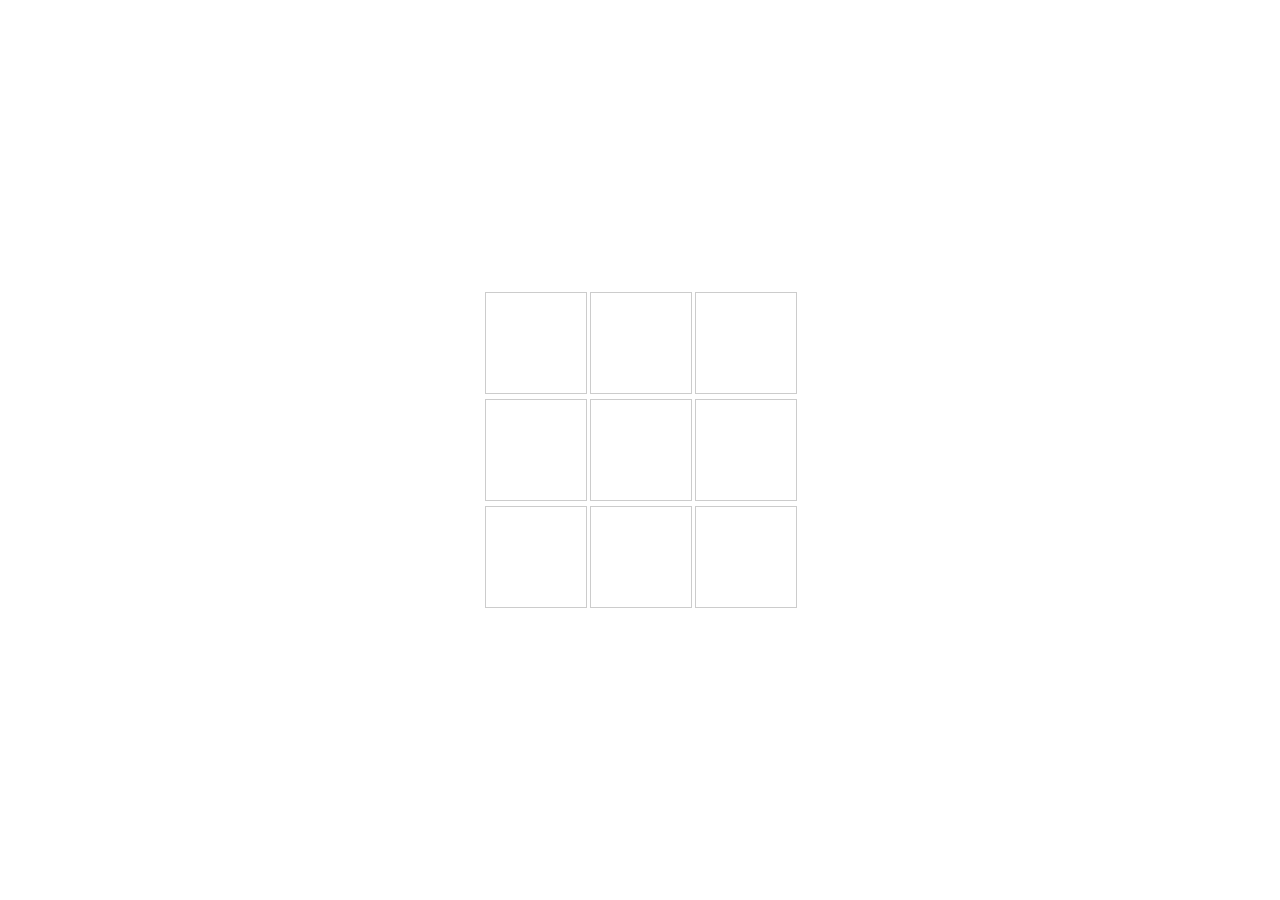
==== tictac.html @ 033aa452 "Add files via upload" ====
<!DOCTYPE html>
<html lang="en">
<head>
    <meta charset="UTF-8">
    <meta name="viewport" content="width=device-width, initial-scale=1.0">
    <link rel="stylesheet" href="tictac.css">
    <title>Morpion</title>
</head>
<body>
    <div class="board" id="board">
        <div class="cell" onclick="makeMove(0)"></div>
        <div class="cell" onclick="makeMove(1)"></div>
        <div class="cell" onclick="makeMove(2)"></div>
        <div class="cell" onclick="makeMove(3)"></div>
        <div class="cell" onclick="makeMove(4)"></div>
        <div class="cell" onclick="makeMove(5)"></div>
        <div class="cell" onclick="makeMove(6)"></div>
        <div class="cell" onclick="makeMove(7)"></div>
        <div class="cell" onclick="makeMove(8)"></div>
    </div>
    <script src="tictac.js"></script>
</body>
</html>
---- tictac.css ----
body {
    display: flex;
    align-items: center;
    justify-content: center;
    height: 100vh;
    margin: 0;
}

.board {
    display: grid;
    grid-template-columns: repeat(3, 100px);
    grid-gap: 5px;
}

.cell {
    width: 100px;
    height: 100px;
    border: 1px solid #ccc;
    display: flex;
    align-items: center;
    justify-content: center;
    font-size: 2em;
    cursor: pointer;
}
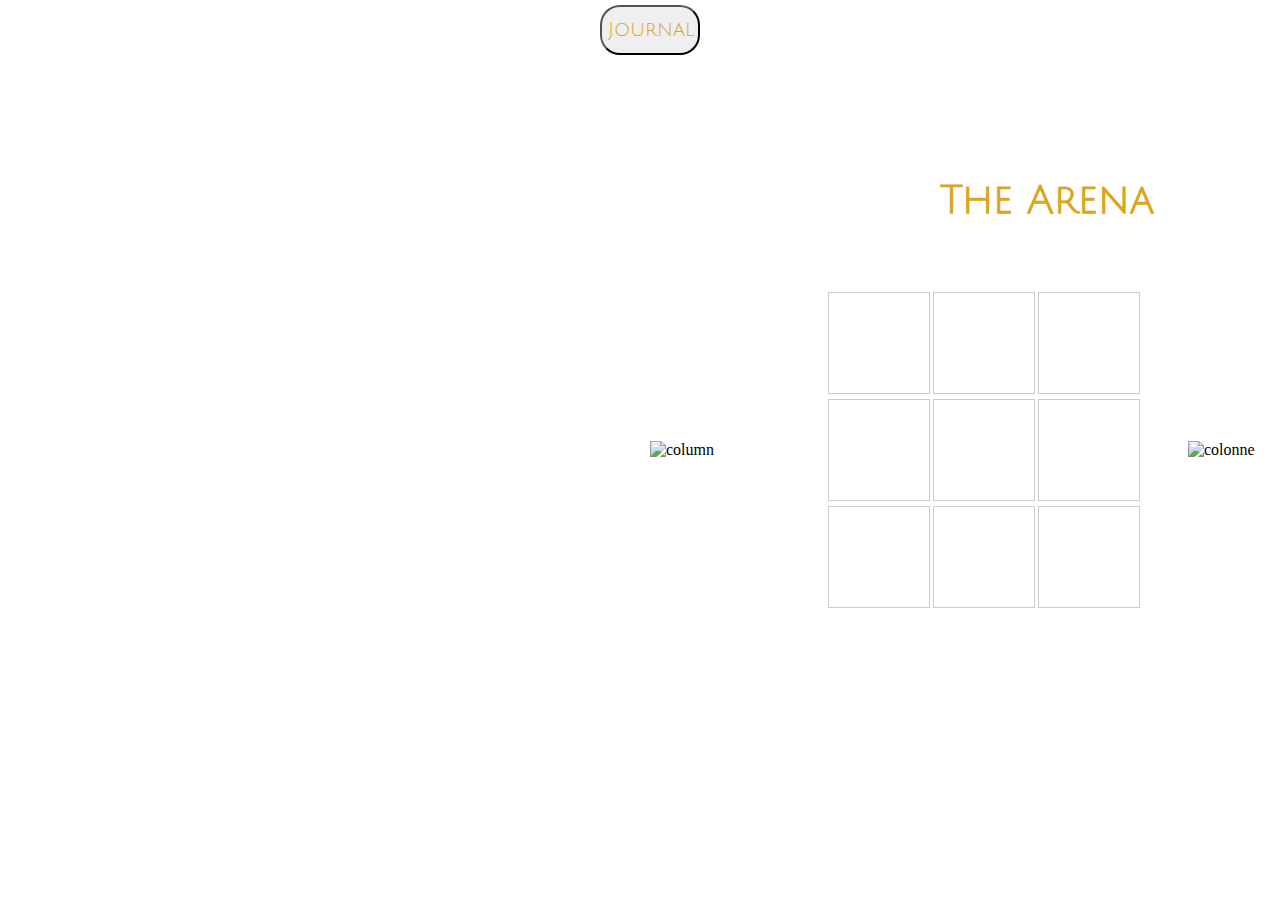
==== commit ad5d1bbc: "Add files via upload" ====
--- a/tictac.html
+++ b/tictac.html
@@ -4,9 +4,33 @@
     <meta charset="UTF-8">
     <meta name="viewport" content="width=device-width, initial-scale=1.0">
     <link rel="stylesheet" href="tictac.css">
+    <link href="https://fonts.googleapis.com/css2?family=Julius+Sans+One&display=swap" rel="stylesheet">
     <title>Morpion</title>
 </head>
 <body>
+    <!-- bouton de page -->
+<div>
+    <button id="onglet2"    onclick="redirigerVersNouvellePage()">Journal</button>
+
+    <script>
+        function redirigerVersNouvellePage() {
+            // Changer "nouvelle_page.html" par le nom de ta nouvelle page
+            window.location.href = "index.html";
+        }
+    </script>
+    </div>
+
+    <!-- title -->
+
+    <div><h1 id="title-game">The Arena</h1></div>
+    <div id="back-container"></div>
+
+    <!-- colonne 1 -->
+
+    <img src="https://media.discordapp.net/attachments/1181371937625223231/1181373330272551022/73b7c26e4be60c7f26e8573a0df97a85.png?ex=6580d2a6&is=656e5da6&hm=ee8783fca7a1941407b1692a7b3dae058917682b22653692a86d54da535359f4&=&format=webp&quality=lossless&width=170&height=671" alt="column" class="column">
+  
+    <!-- tableau -->
+
     <div class="board" id="board">
         <div class="cell" onclick="makeMove(0)"></div>
         <div class="cell" onclick="makeMove(1)"></div>
@@ -18,6 +42,11 @@
         <div class="cell" onclick="makeMove(7)"></div>
         <div class="cell" onclick="makeMove(8)"></div>
     </div>
+
+     <!-- colonne 2 -->
+
+    <img src="https://media.discordapp.net/attachments/1181371937625223231/1181373330272551022/73b7c26e4be60c7f26e8573a0df97a85.png?ex=6580d2a6&is=656e5da6&hm=ee8783fca7a1941407b1692a7b3dae058917682b22653692a86d54da535359f4&=&format=webp&quality=lossless&width=170&height=671" alt="colonne" class="colonne">
+    
     <script src="tictac.js"></script>
 </body>
 </html>
--- a/tictac.css
+++ b/tictac.css
@@ -1,9 +1,53 @@
 body {
+    background-image: url("https://wallpaperaccess.com/full/765801.jpg");
+    background-size: 100%;
     display: flex;
     align-items: center;
-    justify-content: center;
+    position: relative;
+    left: 100px;
     height: 100vh;
     margin: 0;
+}
+
+#onglet2 {
+
+    font-family: 'Julius Sans One', sans-serif;
+    position: relative;
+    top: -420px;
+    left: 500px;
+    width: 100px;
+    height: 50px;
+    background-image:url("https://wallpaperaccess.com/full/4490438.jpg");
+    background-size: 150%;
+    font-size: 20px;
+    color: goldenrod;
+    border-radius: 20px;
+
+}
+
+#title-game{
+    z-index: 2;
+    width: 250px;
+    height: 75px;
+    font-family: 'Julius Sans One', sans-serif;
+    font-size: 40px;
+    position: relative;
+    top: -235px;
+    left: 740px;
+    color: goldenrod;
+    font-weight: bold;
+    }
+    
+#back-container{
+
+    background-image:url("https://wallpaperaccess.com/full/4490438.jpg");
+    background-size: 100%;
+    border-radius: 20px;
+    position: relative;
+    top: -250px;
+    left: 475px;
+    width: 250px;
+    height: 75px;
 }
 
 .board {
@@ -22,3 +66,19 @@
     font-size: 2em;
     cursor: pointer;
 }
+
+.column{
+    width: 10%;
+    height: auto;
+    position: relative;
+    top: auto;
+    left: -50px;
+}
+
+.colonne{
+    width: 10%;
+    height: auto;
+    position: relative;
+    top: auto;
+    left: 50px;
+}
